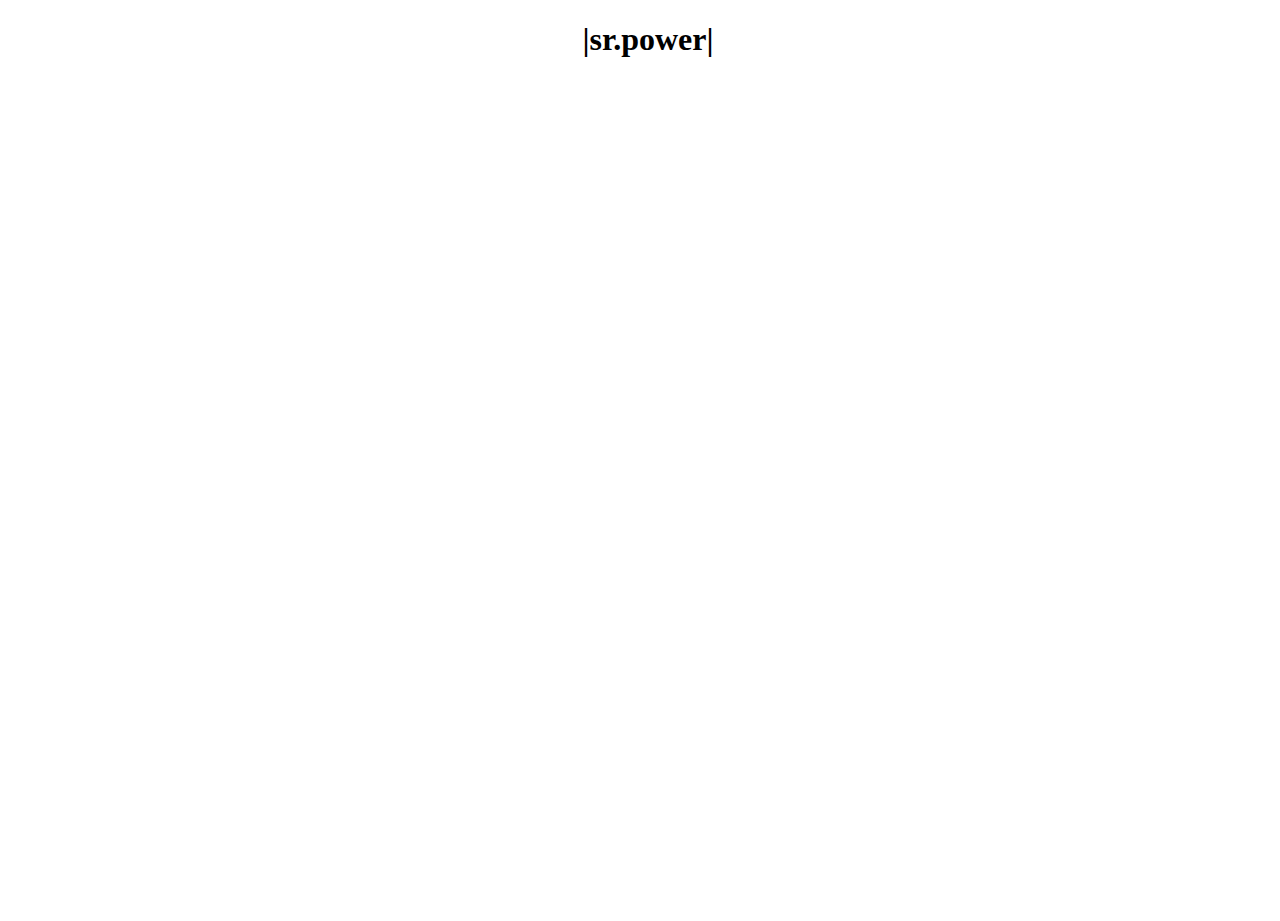
==== comandos.html @ efdf9ebf "Commados" ====
<!DOCTYPE html>
<html>

<head>
  <meta charset="utf-8">
  <meta name="viewport" content="width=device-width">
  <title>|sr.power|</title>
  <link href="style.css" rel="stylesheet" type="text/css" />
</head>

<body>
  <center><h1>|sr.power|</h1></center><script src="script.js"></script>
  </body>

</html>
---- style.css ----
html, body {
  height: 100%;
  width: 100%;
}
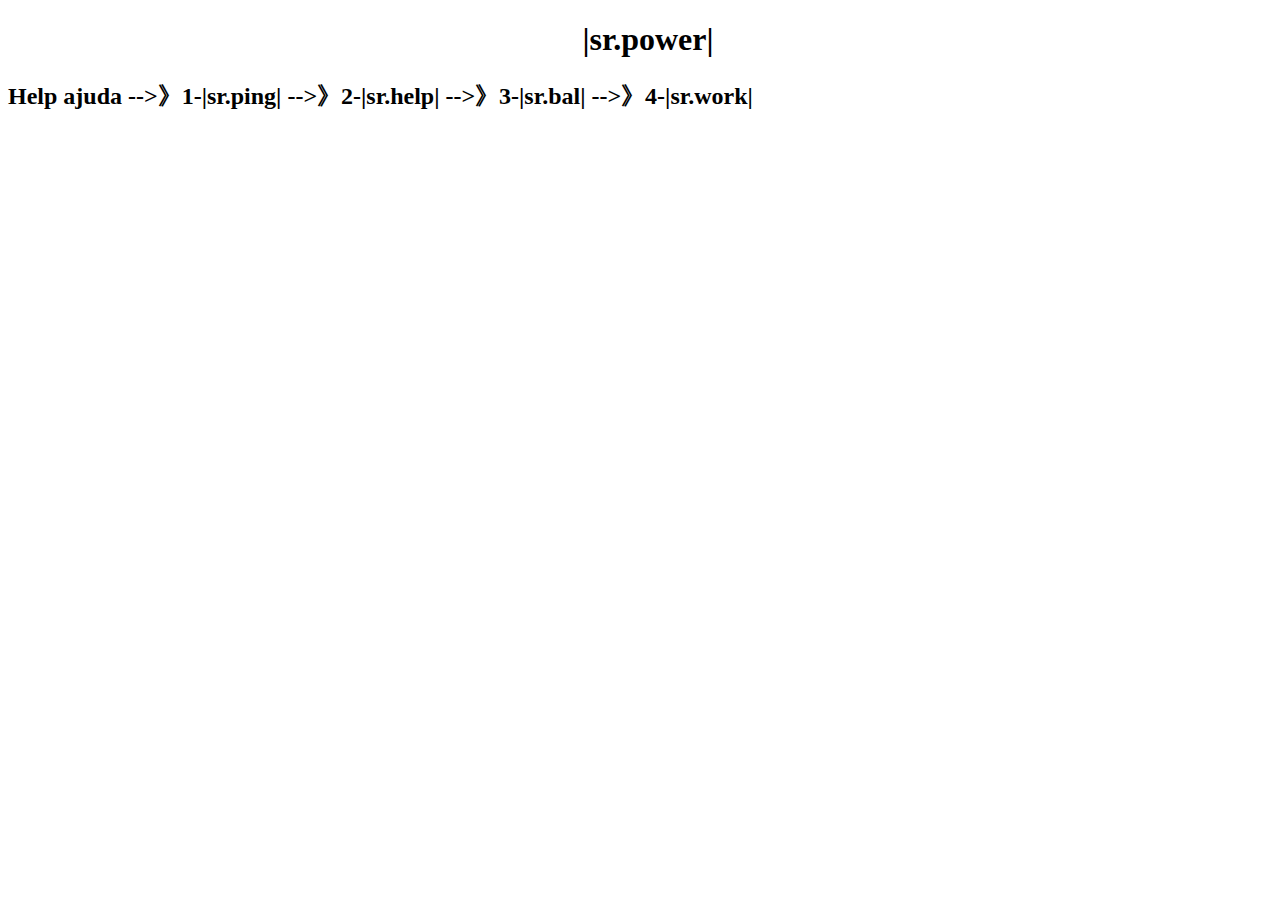
==== commit ab3c5e8f: "Sjsvs" ====
--- a/comandos.html
+++ b/comandos.html
@@ -9,7 +9,20 @@
 </head>
 
 <body>
-  <center><h1>|sr.power|</h1></center><script src="script.js"></script>
+  <center><h1>|sr.power|</h1></center>
+  <h2>Help ajuda
+
+-->》1-|sr.ping|
+
+
+-->》2-|sr.help|
+
+
+-->》3-|sr.bal|
+
+
+-->》4-|sr.work|</h2>
+  <script src="script.js"></script>
   </body>
 
 </html>
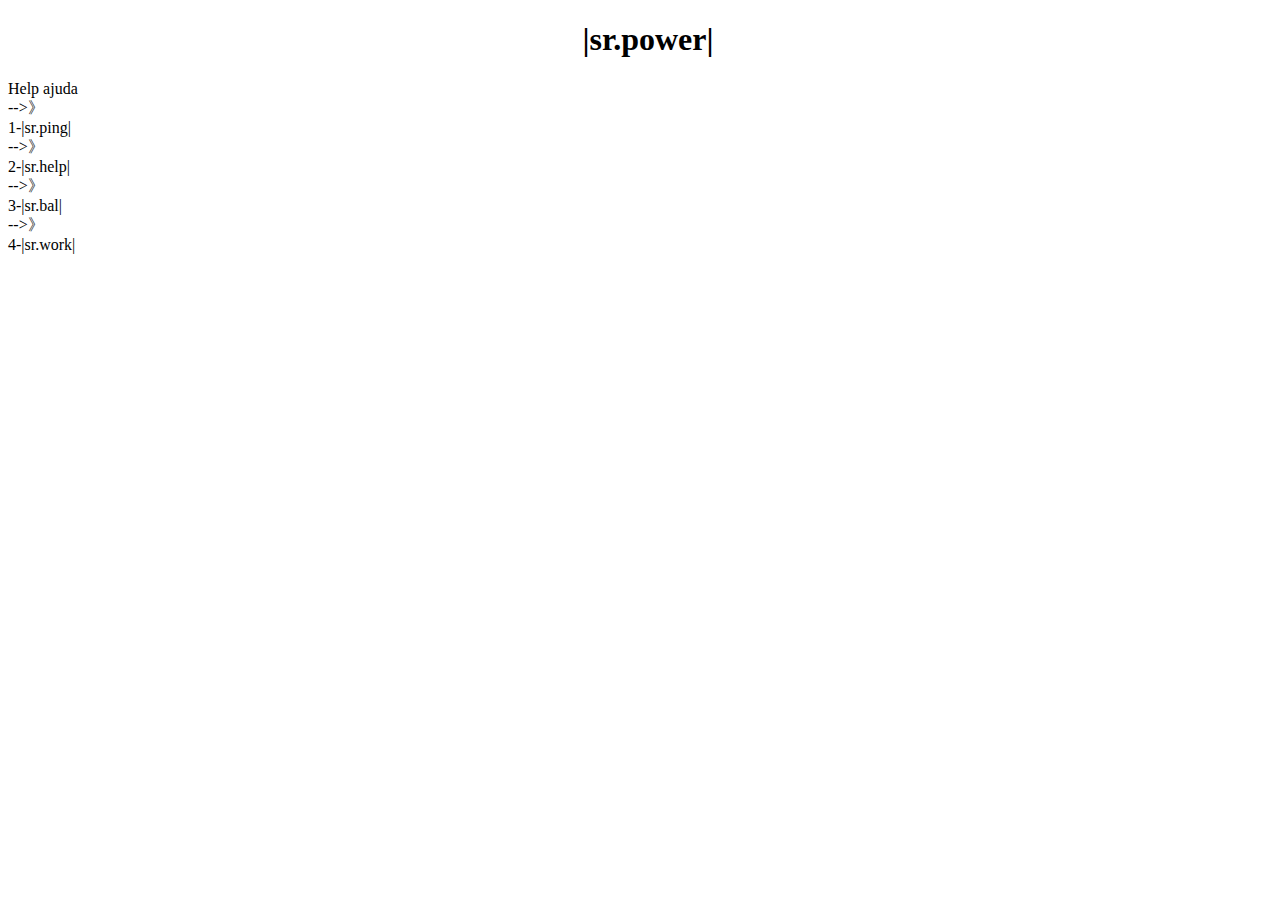
==== commit 8c28c0f8: "Djd" ====
--- a/comandos.html
+++ b/comandos.html
@@ -10,18 +10,18 @@
 
 <body>
   <center><h1>|sr.power|</h1></center>
-  <h2>Help ajuda
-
--->》1-|sr.ping|
+  <article>Help ajuda</article>
+<article></article>
+-->》<article>1-|sr.ping|</article>
 
 
--->》2-|sr.help|
+-->》<article>2-|sr.help|</article>
 
 
--->》3-|sr.bal|
+-->》<article>3-|sr.bal|</article>
 
 
--->》4-|sr.work|</h2>
+-->》<article>4-|sr.work|</article>
   <script src="script.js"></script>
   </body>
 
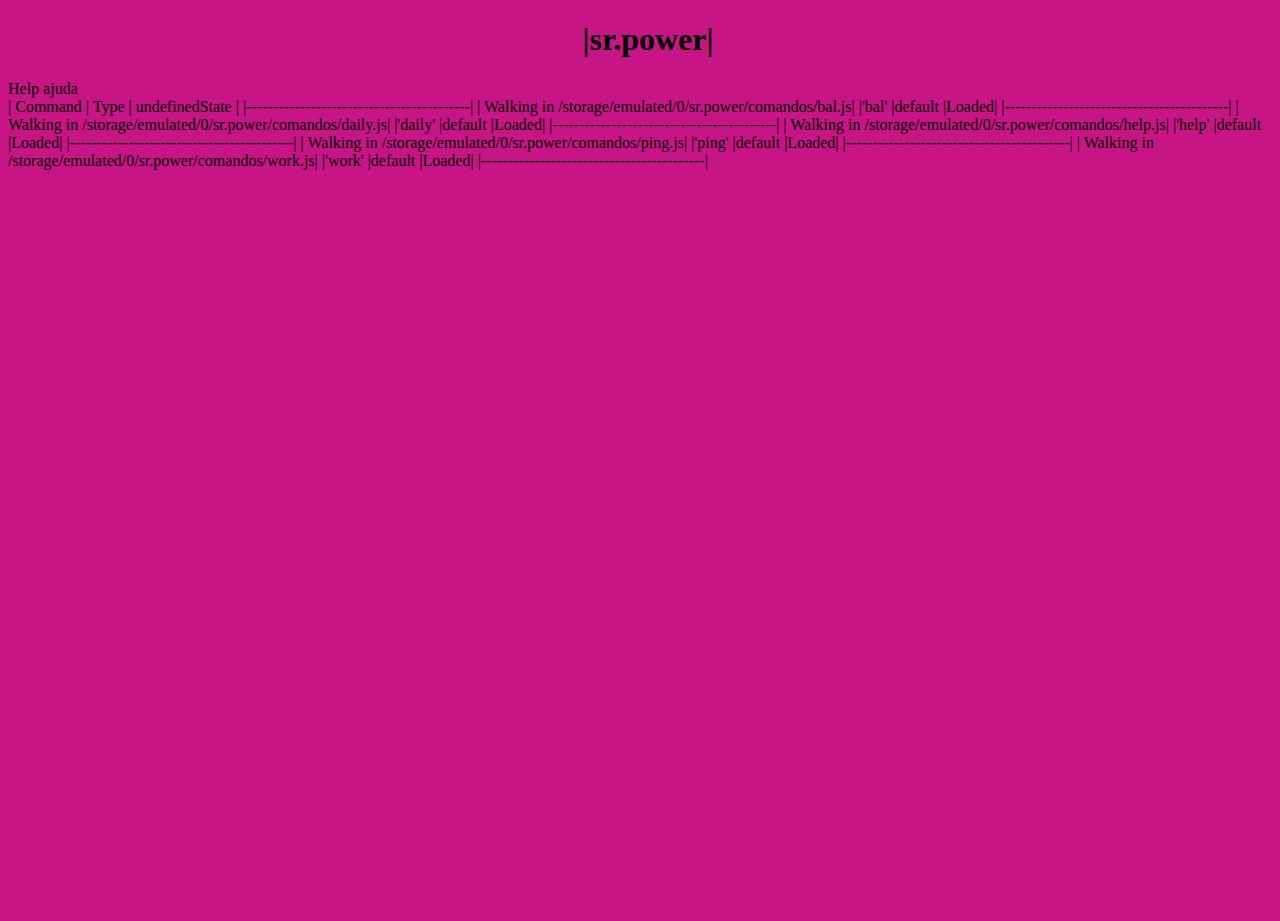
==== commit 221a684d: "Ret" ====
--- a/comandos.html
+++ b/comandos.html
@@ -11,17 +11,23 @@
 <body>
   <center><h1>|sr.power|</h1></center>
   <article>Help ajuda</article>
-<article></article>
--->》<article>1-|sr.ping|</article>
-
-
--->》<article>2-|sr.help|</article>
-
-
--->》<article>3-|sr.bal|</article>
-
-
--->》<article>4-|sr.work|</article>
+  <article>|  Command  |  Type  |  undefinedState  |
+|------------------------------------------|
+| Walking in /storage/emulated/0/sr.power/comandos/bal.js|
+|'bal' |default |Loaded|
+|------------------------------------------|
+| Walking in /storage/emulated/0/sr.power/comandos/daily.js|
+|'daily' |default |Loaded|
+|------------------------------------------|
+| Walking in /storage/emulated/0/sr.power/comandos/help.js|
+|'help' |default |Loaded|
+|------------------------------------------|
+| Walking in /storage/emulated/0/sr.power/comandos/ping.js|
+|'ping' |default |Loaded|
+|------------------------------------------|
+| Walking in /storage/emulated/0/sr.power/comandos/work.js|
+|'work' |default |Loaded|
+|------------------------------------------|</article>
   <script src="script.js"></script>
   </body>
 
--- a/style.css
+++ b/style.css
@@ -1,4 +1,6 @@
 html, body {
   height: 100%;
   width: 100%;
+background: mediumvioletred ;
+
 }
